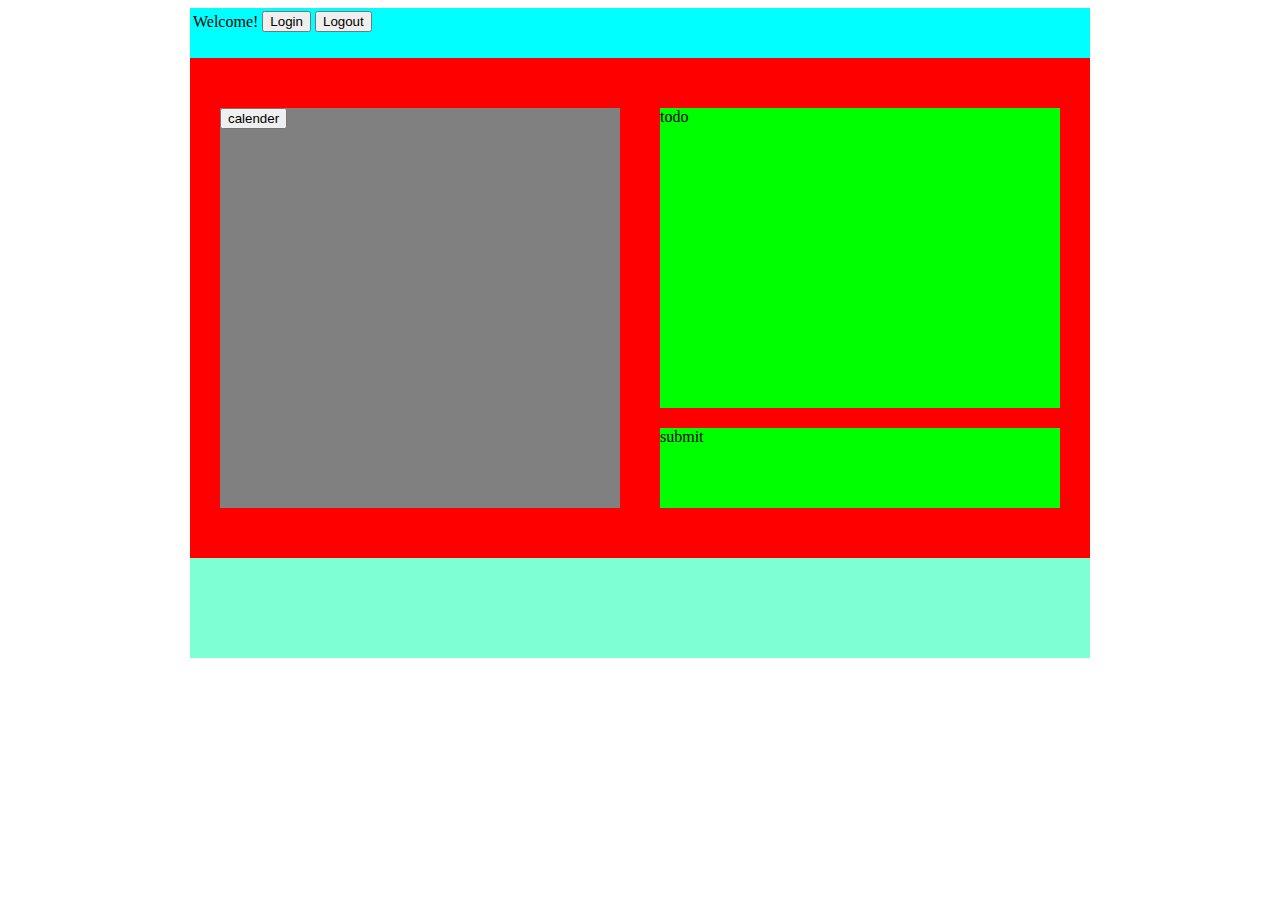
==== index.html @ 0e8fa57c "4/26 commit" ====
﻿<!DOCTYPE html PUBLIC "-//W3C//DTD XHTML 1.0 Transitional//EN" "http://www.w3.org/TR/xhtml1/DTD/xhtml1-transitional.dtd">
<html xmlns="http://www.w3.org/1999/xhtml" >
<head>
    <title>Untitled Page</title>
	<link href="css/style_main.css" rel="stylesheet" type="text/css" />
	<script type="text/javascript" src="js/script.js"></script>
	<meta http-equiv="Content-Type" content="text/html; charset=iso-2022-jp">
</head>

<!-- 基本的なレイアウト -->
<body>
	<!-- 最下 -->
	<div id="main_wrapper">
		<div id="login_stat">
			
			<table border="0" >
				<tr>
					<td><div id="status_text">Welcome!</div></td>
					<td><input type="button" onclick="openWin('login.html');" value="Login"/></td>
					<td><input type="button" onclick="login('logout');" value="Logout"/></td>
				</tr>
			</table>
			
			
		</div>
		<div id="center">
			<div id="calender">
				<input type="button" value="calender" onclick="himekuri()" />
			</div>
			<div id="todo">
				todo
			</div>
			<div id="todo_btn">
				submit
			</div>
		</div>
		<div id="foot">
		</div>
	</div>
</body>
</html>
---- css/style_main.css ----
﻿body
{
}

/**/
/*基本形*/
#main_wrapper
{
	width:900px;
	height:650px;
	margin:auto;
	background-color:Red;
	}
	
/*ログインバー*/
#login_stat
{
	width:auto;
	height:50px;
	background-color:Aqua;
	}
	
#center
{
	width:auto;
	height:500px;
	}
	
#foot
{
	width:auto;
	height:100px;
	background-color:Aquamarine;
	}
	
/*日めくり欄*/
#calender
{
	width:400px;
	height:400px;
	margin-left:30px;
	margin-top:50px;
	background-color:Gray;
	float:left;
	}
	
/*TODO*/
#todo
{
	width:400px; 
	height:300px;
	margin-left:40px;
	margin-right:30px;
	float:right;
	background-color:Lime;
	margin-top:50px;
	}
	
/*submit*/
#todo_btn
{
	width:400px; 
	height:80px;
	margin-left:40px;
	margin-right:30px;
	float:right;
	background-color:Lime;
	margin-top:20px;
	}
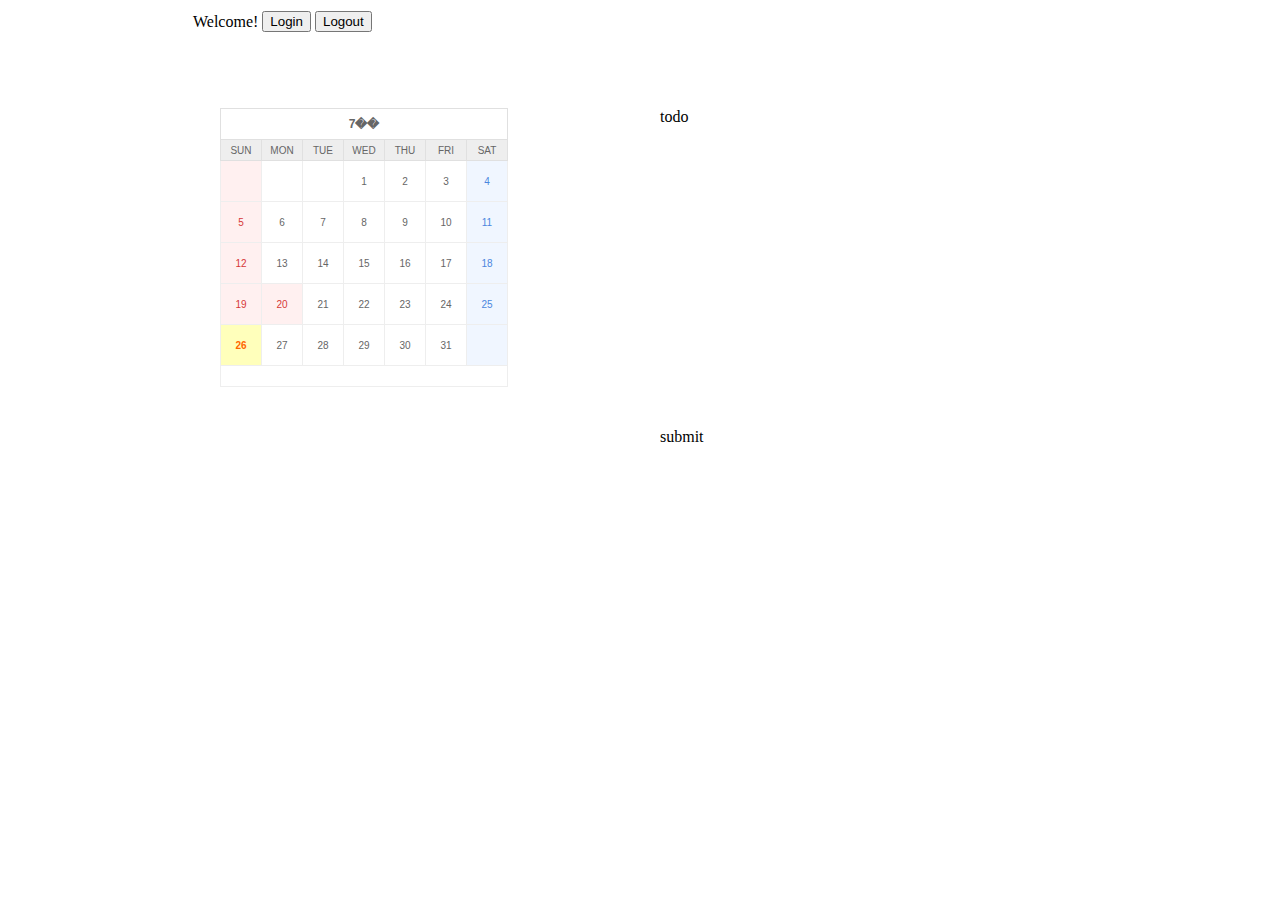
==== commit 20aca937: "commit at 5/10" ====
--- a/index.html
+++ b/index.html
@@ -1,10 +1,11 @@
-﻿<!DOCTYPE html PUBLIC "-//W3C//DTD XHTML 1.0 Transitional//EN" "http://www.w3.org/TR/xhtml1/DTD/xhtml1-transitional.dtd">
+﻿<!DOCTYPE html PUBLIC "-//W3C//DTD XHTML 1.0 Transitional//JP" "http://www.w3.org/TR/xhtml1/DTD/xhtml1-transitional.dtd">
 <html xmlns="http://www.w3.org/1999/xhtml" >
 <head>
     <title>Untitled Page</title>
 	<link href="css/style_main.css" rel="stylesheet" type="text/css" />
 	<script type="text/javascript" src="js/script.js"></script>
 	<meta http-equiv="Content-Type" content="text/html; charset=iso-2022-jp">
+	<link href="css/calendar.css" rel="stylesheet" type="text/css" />
 </head>
 
 <!-- 基本的なレイアウト -->
@@ -25,7 +26,8 @@
 		</div>
 		<div id="center">
 			<div id="calender">
-				<input type="button" value="calender" onclick="himekuri()" />
+				<!--<input type="button" value="calender" onclick="himekuri()" />-->
+				<script type="text/javascript" src="js/calendar.js"></script>
 			</div>
 			<div id="todo">
 				todo
--- a/css/style_main.css
+++ b/css/style_main.css
@@ -9,7 +9,7 @@
 	width:900px;
 	height:650px;
 	margin:auto;
-	background-color:Red;
+	/*background-color:Red;*/
 	}
 	
 /*ログインバー*/
@@ -17,7 +17,7 @@
 {
 	width:auto;
 	height:50px;
-	background-color:Aqua;
+	/*background-color:Aqua;*/
 	}
 	
 #center
@@ -30,7 +30,7 @@
 {
 	width:auto;
 	height:100px;
-	background-color:Aquamarine;
+	/*background-color:Aquamarine;*/
 	}
 	
 /*日めくり欄*/
@@ -40,7 +40,6 @@
 	height:400px;
 	margin-left:30px;
 	margin-top:50px;
-	background-color:Gray;
 	float:left;
 	}
 	
@@ -52,7 +51,7 @@
 	margin-left:40px;
 	margin-right:30px;
 	float:right;
-	background-color:Lime;
+	/*background-color:Lime;*/
 	margin-top:50px;
 	}
 	
@@ -64,6 +63,6 @@
 	margin-left:40px;
 	margin-right:30px;
 	float:right;
-	background-color:Lime;
+	/*background-color:Lime;*/
 	margin-top:20px;
 	}--- a/css/calendar.css
+++ b/css/calendar.css
@@ -0,0 +1,56 @@
+
+#calTable {
+	border-collapse: collapse;
+}
+
+#calTable td,
+#calTable th {
+	width: 40px;
+	height: 40px;
+	text-align: center;
+	font-family: Verdana, Helvetica;
+	font-size: 10px;
+	color: #666666;
+	border: 1px solid #eeeeee;
+	margin: 0px;
+	padding: 0px;
+}
+
+#calTable th {
+	height: 20px;
+	background-color: #eeeeee;
+	text-align: center;
+	font-weight: normal;
+	border: 1px solid #e0e0e0;
+}
+
+#calTable td#mon {
+	width: 280px;
+	height: 30px;
+	font-size: 12px;
+	font-weight: bold;
+	border: 1px solid #e0e0e0;
+}
+
+#calTable td.sat {
+	background-color: #f0f6ff;
+	color: #4b86de;
+}
+
+#calTable td.sun {
+	background-color: #fff0f0;
+	color: #d63838;
+}
+
+#calTable td.today {
+	background-color: #ffffbb;
+	font-weight: bold;
+	color: #ff6600;
+}
+
+#calTable td#webJozu {
+	width: 280px;
+	height: 20px;
+	text-align: right;
+	padding-right:5px;
+}
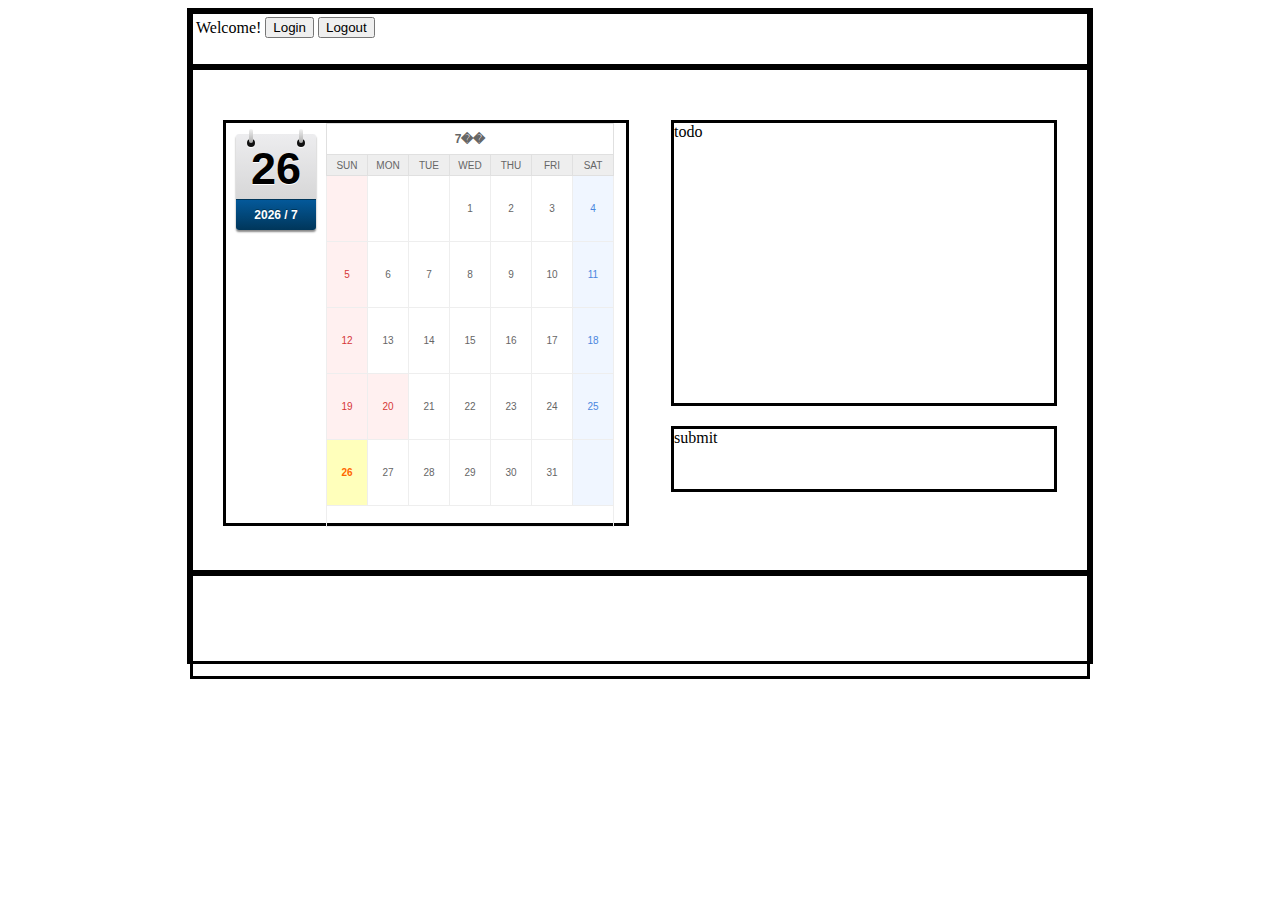
==== commit d9a76886: "5/15 commit" ====
--- a/index.html
+++ b/index.html
@@ -6,6 +6,7 @@
 	<script type="text/javascript" src="js/script.js"></script>
 	<meta http-equiv="Content-Type" content="text/html; charset=iso-2022-jp">
 	<link href="css/calendar.css" rel="stylesheet" type="text/css" />
+	<link href="css/himekuri.css" rel="stylesheet" type="text/css" />
 </head>
 
 <!-- 基本的なレイアウト -->
@@ -27,7 +28,16 @@
 		<div id="center">
 			<div id="calender">
 				<!--<input type="button" value="calender" onclick="himekuri()" />-->
-				<script type="text/javascript" src="js/calendar.js"></script>
+				<div id="himekuri_cal">
+					<p class="calendar">
+						<span id="date">８</span>
+						<em id="month">2011 / 7</em>
+					</p>
+					<script type="text/javascript" src="js/himekuri.js"></script>
+				</div>
+				<div id="nomal_cal">
+					<script type="text/javascript" src="js/calendar.js"></script>
+				</div>
 			</div>
 			<div id="todo">
 				todo
--- a/css/style_main.css
+++ b/css/style_main.css
@@ -10,6 +10,7 @@
 	height:650px;
 	margin:auto;
 	/*background-color:Red;*/
+	border-style: solid;
 	}
 	
 /*ログインバー*/
@@ -18,12 +19,14 @@
 	width:auto;
 	height:50px;
 	/*background-color:Aqua;*/
+	border-style: solid;
 	}
 	
 #center
 {
 	width:auto;
 	height:500px;
+	border-style: solid;
 	}
 	
 #foot
@@ -31,6 +34,7 @@
 	width:auto;
 	height:100px;
 	/*background-color:Aquamarine;*/
+	border-style: solid;
 	}
 	
 /*日めくり欄*/
@@ -41,28 +45,45 @@
 	margin-left:30px;
 	margin-top:50px;
 	float:left;
+	border-style: solid;
 	}
+/*ふつうのかれんだー*/
+#nomal_cal{
+	width:300px;
+	height:400px;
+	margin-left:10px;
+	float:left;
+}
+/*ひめくり*/
+#himekuri_cal{
+	width:80px;
+	height:400px;
+	margin-left:10px;
+	float:left;
+}
 	
 /*TODO*/
 #todo
 {
-	width:400px; 
-	height:300px;
+	width:380px; 
+	height:280px;
 	margin-left:40px;
 	margin-right:30px;
 	float:right;
 	/*background-color:Lime;*/
 	margin-top:50px;
+	border-style: solid;
 	}
 	
 /*submit*/
 #todo_btn
 {
-	width:400px; 
-	height:80px;
+	width:380px; 
+	height:60px;
 	margin-left:40px;
 	margin-right:30px;
 	float:right;
 	/*background-color:Lime;*/
 	margin-top:20px;
+	border-style: solid;
 	}--- a/css/calendar.css
+++ b/css/calendar.css
@@ -6,7 +6,7 @@
 #calTable td,
 #calTable th {
 	width: 40px;
-	height: 40px;
+	height: 65px;
 	text-align: center;
 	font-family: Verdana, Helvetica;
 	font-size: 10px;
--- a/css/himekuri.css
+++ b/css/himekuri.css
@@ -0,0 +1,74 @@
+.calendar{
+  margin:.25em 10px 5px 0;
+  padding-top:5px;
+  float:left;
+  width:80px;
+  background:#ededef;
+  background: -webkit-gradient(linear, left top, left bottom, from(#ededef), to(#ccc)); 
+  background: -moz-linear-gradient(top,  #ededef,  #ccc); 
+  font:bold 45px/60px Arial Black, Arial, Helvetica, sans-serif;
+  text-align:center;
+  color:#000;
+  text-shadow:#fff 0 1px 0;  
+  -moz-border-radius:3px;
+  -webkit-border-radius:3px;
+  border-radius:3px;  
+  position:relative;
+  -moz-box-shadow:0 2px 2px #888;
+  -webkit-box-shadow:0 2px 2px #888;
+  box-shadow:0 2px 2px #888;
+  }
+
+.calendar em{
+  display:block;
+  font:normal bold 12px/30px Arial, Helvetica, sans-serif;
+  color:#fff;
+  text-shadow:#00365a 0 -1px 0;  
+  background:#04599a;
+  background:-webkit-gradient(linear, left top, left bottom, from(#04599a), to(#00365a)); 
+  background:-moz-linear-gradient(top,  #04599a,  #00365a); 
+  -moz-border-radius-bottomright:3px;
+  -webkit-border-bottom-right-radius:3px;  
+  border-bottom-right-radius:3px;
+  -moz-border-radius-bottomleft:3px;
+  -webkit-border-bottom-left-radius:3px;  
+  border-bottom-left-radius:3px;  
+  border-top:1px solid #00365a;
+  }
+
+.calendar:before, .calendar:after{
+  content:'';
+  float:left;
+  position:absolute;
+  top:5px;  
+  width:8px;
+  height:8px;
+  background:#111;
+  z-index:1;
+  -moz-border-radius:10px;
+  -webkit-border-radius:10px;
+  border-radius:10px;
+  -moz-box-shadow:0 1px 1px #fff;
+  -webkit-box-shadow:0 1px 1px #fff;
+  box-shadow:0 1px 1px #fff;
+  }
+.calendar:before{left:11px;}  
+.calendar:after{right:11px;}
+
+.calendar em:before, .calendar em:after{
+  content:'';
+  float:left;
+  position:absolute;
+  top:-5px;  
+  width:4px;
+  height:14px;
+  background:#dadada;
+  background:-webkit-gradient(linear, left top, left bottom, from(#f1f1f1), to(#aaa)); 
+  background:-moz-linear-gradient(top,  #f1f1f1,  #aaa); 
+  z-index:2;
+  -moz-border-radius:2px;
+  -webkit-border-radius:2px;
+  border-radius:2px;
+  }
+.calendar em:before{left:13px;}  
+.calendar em:after{right:13px;}
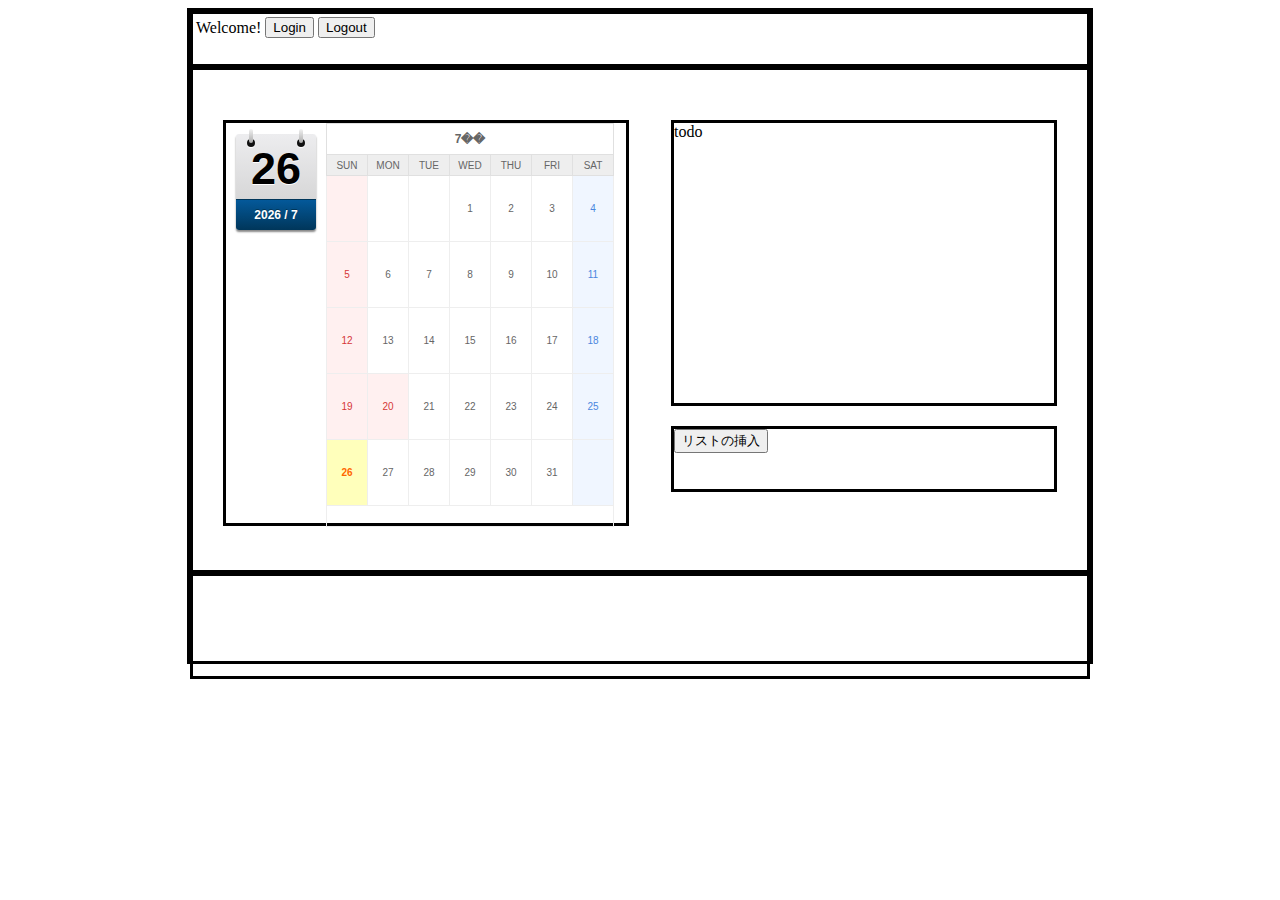
==== commit 88636998: "5/17 commit" ====
--- a/index.html
+++ b/index.html
@@ -18,7 +18,7 @@
 			<table border="0" >
 				<tr>
 					<td><div id="status_text">Welcome!</div></td>
-					<td><input type="button" onclick="openWin('login.html');" value="Login"/></td>
+					<td><input type="button" onclick="openWin('login.html', 'login');" value="Login"/></td>
 					<td><input type="button" onclick="login('logout');" value="Logout"/></td>
 				</tr>
 			</table>
@@ -27,7 +27,6 @@
 		</div>
 		<div id="center">
 			<div id="calender">
-				<!--<input type="button" value="calender" onclick="himekuri()" />-->
 				<div id="himekuri_cal">
 					<p class="calendar">
 						<span id="date">８</span>
@@ -43,7 +42,7 @@
 				todo
 			</div>
 			<div id="todo_btn">
-				submit
+				<input type="button" name="schedule_add" value="リストの挿入" onclick="openWin('schedule_add.html', 'schedule_add')"/>
 			</div>
 		</div>
 		<div id="foot">
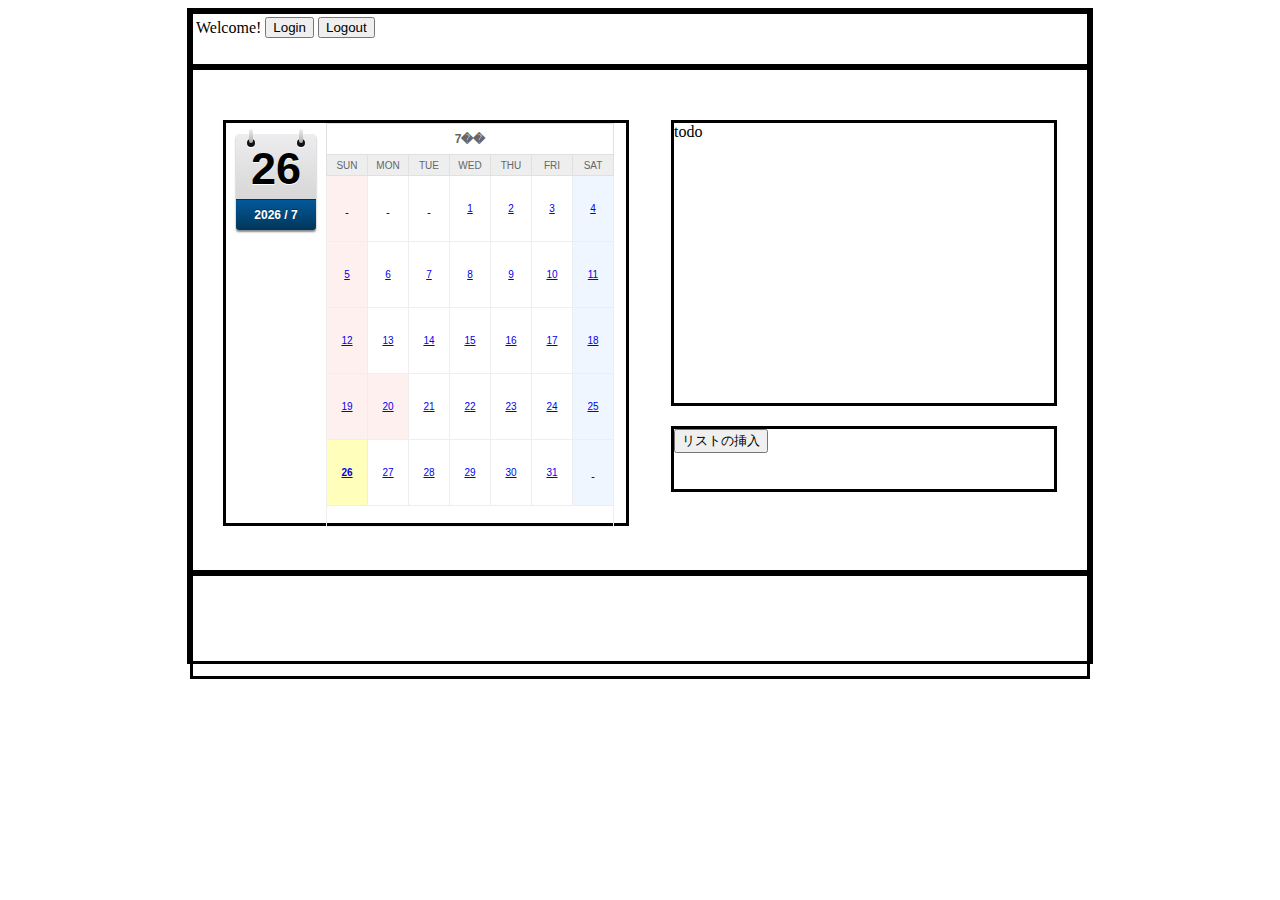
==== commit fd66c958: "6/7" ====
--- a/index.html
+++ b/index.html
@@ -1,4 +1,4 @@
-﻿<!DOCTYPE html PUBLIC "-//W3C//DTD XHTML 1.0 Transitional//JP" "http://www.w3.org/TR/xhtml1/DTD/xhtml1-transitional.dtd">
+﻿<!DOCTYPE html PUBLIC "-//W3C//DTD XHTML 1.0 Transitional//JPN" "http://www.w3.org/TR/xhtml1/DTD/xhtml1-transitional.dtd">
 <html xmlns="http://www.w3.org/1999/xhtml" >
 <head>
     <title>Untitled Page</title>
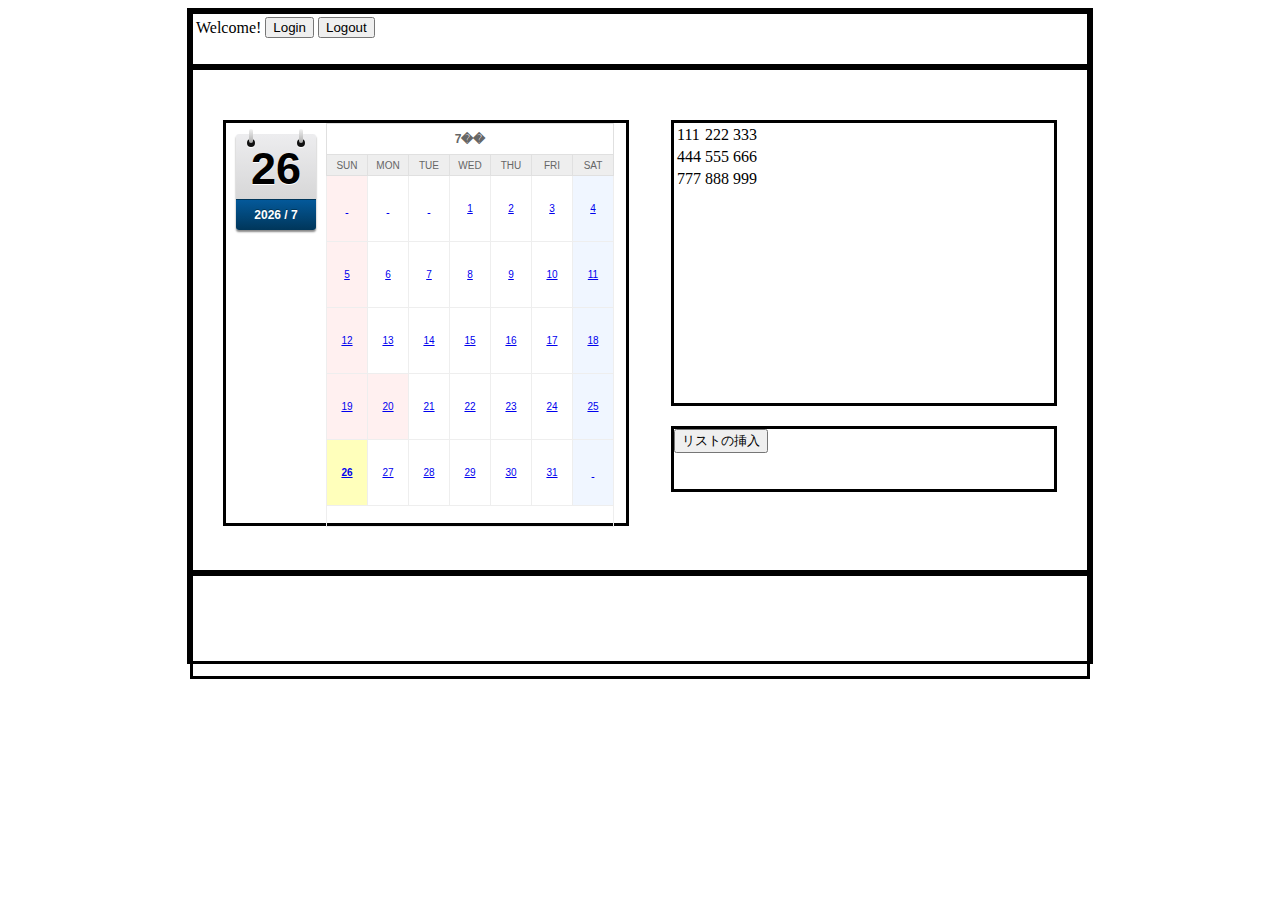
==== commit 86baa2d4: "6/14 commit" ====
--- a/index.html
+++ b/index.html
@@ -10,7 +10,7 @@
 </head>
 
 <!-- 基本的なレイアウト -->
-<body>
+<body onload="loadCSV('data/sample.CSV')">
 	<!-- 最下 -->
 	<div id="main_wrapper">
 		<div id="login_stat">
@@ -39,9 +39,10 @@
 				</div>
 			</div>
 			<div id="todo">
-				todo
+				<div id="result"></div>
 			</div>
 			<div id="todo_btn">
+				
 				<input type="button" name="schedule_add" value="リストの挿入" onclick="openWin('schedule_add.html', 'schedule_add')"/>
 			</div>
 		</div>
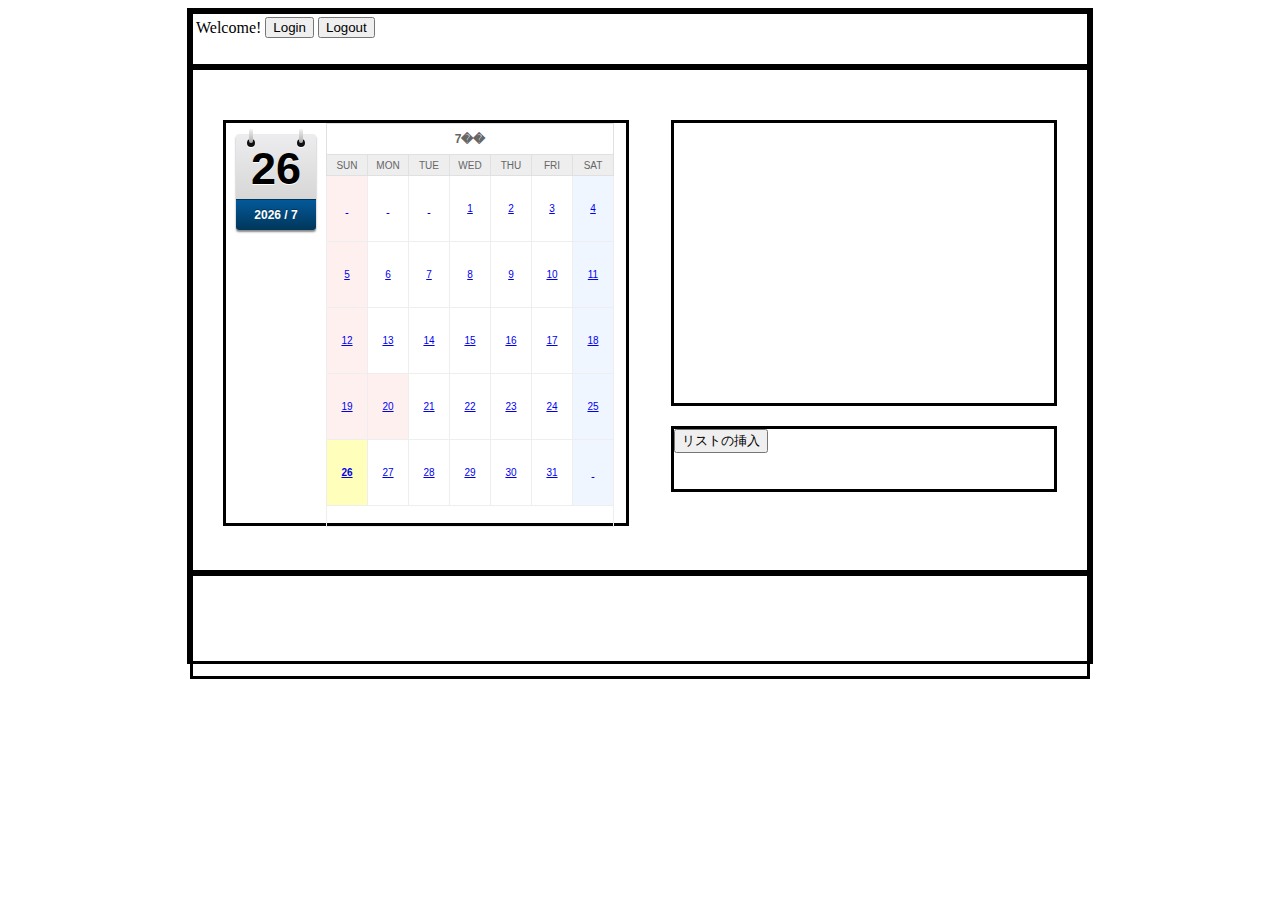
==== commit 6ce3f91c: "6/19 commit" ====
--- a/index.html
+++ b/index.html
@@ -10,7 +10,7 @@
 </head>
 
 <!-- 基本的なレイアウト -->
-<body onload="loadCSV('data/sample.CSV')">
+<body onload="loadCSV('data/sample.csv')">
 	<!-- 最下 -->
 	<div id="main_wrapper">
 		<div id="login_stat">
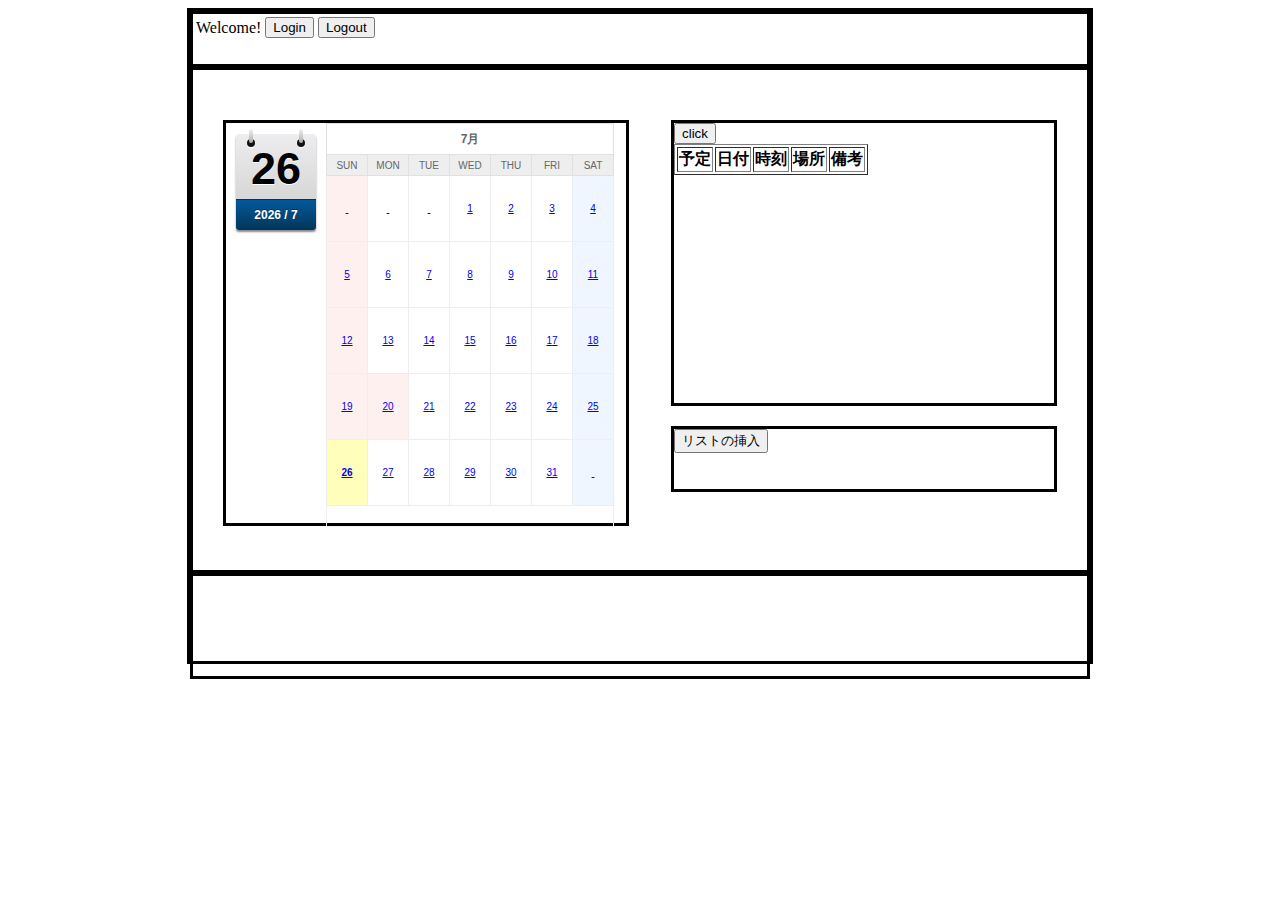
==== commit 2558f512: "commit at 7/19" ====
--- a/index.html
+++ b/index.html
@@ -1,36 +1,76 @@
 ﻿<!DOCTYPE html PUBLIC "-//W3C//DTD XHTML 1.0 Transitional//JPN" "http://www.w3.org/TR/xhtml1/DTD/xhtml1-transitional.dtd">
-<html xmlns="http://www.w3.org/1999/xhtml" >
+<html xmlns="http://www.w3.org/1999/xhtml">
 <head>
-    <title>Untitled Page</title>
+	<title>Untitled Page</title>
 	<link href="css/style_main.css" rel="stylesheet" type="text/css" />
 	<script type="text/javascript" src="js/script.js"></script>
+	<script type="text/javascript" src="js/ajax.js"></script>
 	<meta http-equiv="Content-Type" content="text/html; charset=iso-2022-jp">
 	<link href="css/calendar.css" rel="stylesheet" type="text/css" />
 	<link href="css/himekuri.css" rel="stylesheet" type="text/css" />
+
+	<script type="text/javascript">
+		<!--
+		//ここのjsでデータセットする
+		function getFile() {
+
+			var url = 'js/test.csv';
+			sendRequest( url, writeData, 'GET', '' );
+		}
+
+		function writeData( req ) {
+			// テーブル初期化
+			var target_area = document.getElementById( "result" );
+			var child = target_area.childNodes;
+			var length = child.length;
+			for ( var i = 0; i < length; i++ ) {
+				target_area.removeChild( child[0] );
+			}
+			// データ取得
+			var rows = req.responseText.split( '\r' ).join( '' ).split( '\n' );
+			for ( var i = 0; i < rows.length; i++ ) {
+				cells = rows[i].split( ',' );
+				// CSVの1行が3より小さい場合は追加処理なし
+				if ( cells.length < 5 ) { break; }
+				var trElem = document.createElement( 'tr' );
+				target_area.appendChild( trElem );
+				for ( var j = 0; j < cells.length; j++ ) {
+					var text = document.createTextNode( cells[j] );
+					var tdElem = document.createElement( 'td' );
+					tdElem.appendChild( text );
+					trElem.appendChild( tdElem );
+				}
+			}
+		}
+		-->
+	</script>
+	
 </head>
-
 <!-- 基本的なレイアウト -->
-<body onload="loadCSV('data/sample.csv')">
+<body >
 	<!-- 最下 -->
 	<div id="main_wrapper">
 		<div id="login_stat">
-			
-			<table border="0" >
+			<table border="0">
 				<tr>
-					<td><div id="status_text">Welcome!</div></td>
-					<td><input type="button" onclick="openWin('login.html', 'login');" value="Login"/></td>
-					<td><input type="button" onclick="login('logout');" value="Logout"/></td>
+					<td>
+						<div id="status_text">
+							Welcome!</div>
+					</td>
+					<td>
+						<input type="button" onclick="openWin('login.html', 'login');" value="Login" />
+					</td>
+					<td>
+						<input type="button" onclick="login('logout');" value="Logout" />
+					</td>
 				</tr>
 			</table>
-			
-			
 		</div>
 		<div id="center">
 			<div id="calender">
 				<div id="himekuri_cal">
 					<p class="calendar">
-						<span id="date">８</span>
-						<em id="month">2011 / 7</em>
+						<span id="date">８</span> <em id="month">2011 / 7</em>
 					</p>
 					<script type="text/javascript" src="js/himekuri.js"></script>
 				</div>
@@ -39,11 +79,25 @@
 				</div>
 			</div>
 			<div id="todo">
-				<div id="result"></div>
+				<form>
+				<input type="button" value="click" onclick="getFile();">
+				</form>
+				<table border="1">
+					<thead>
+						<tr>
+							<th>予定</th>
+							<th>日付</th>
+							<th>時刻</th>
+							<th>場所</th>
+							<th>備考</th>
+						</tr>
+					</thead>
+					<tbody id="result">
+					</tbody>
+				</table>
 			</div>
 			<div id="todo_btn">
-				
-				<input type="button" name="schedule_add" value="リストの挿入" onclick="openWin('schedule_add.html', 'schedule_add')"/>
+				<input type="button" name="schedule_add" value="リストの挿入" onclick="openWin('schedule_add.html', 'schedule_add')" />
 			</div>
 		</div>
 		<div id="foot">
